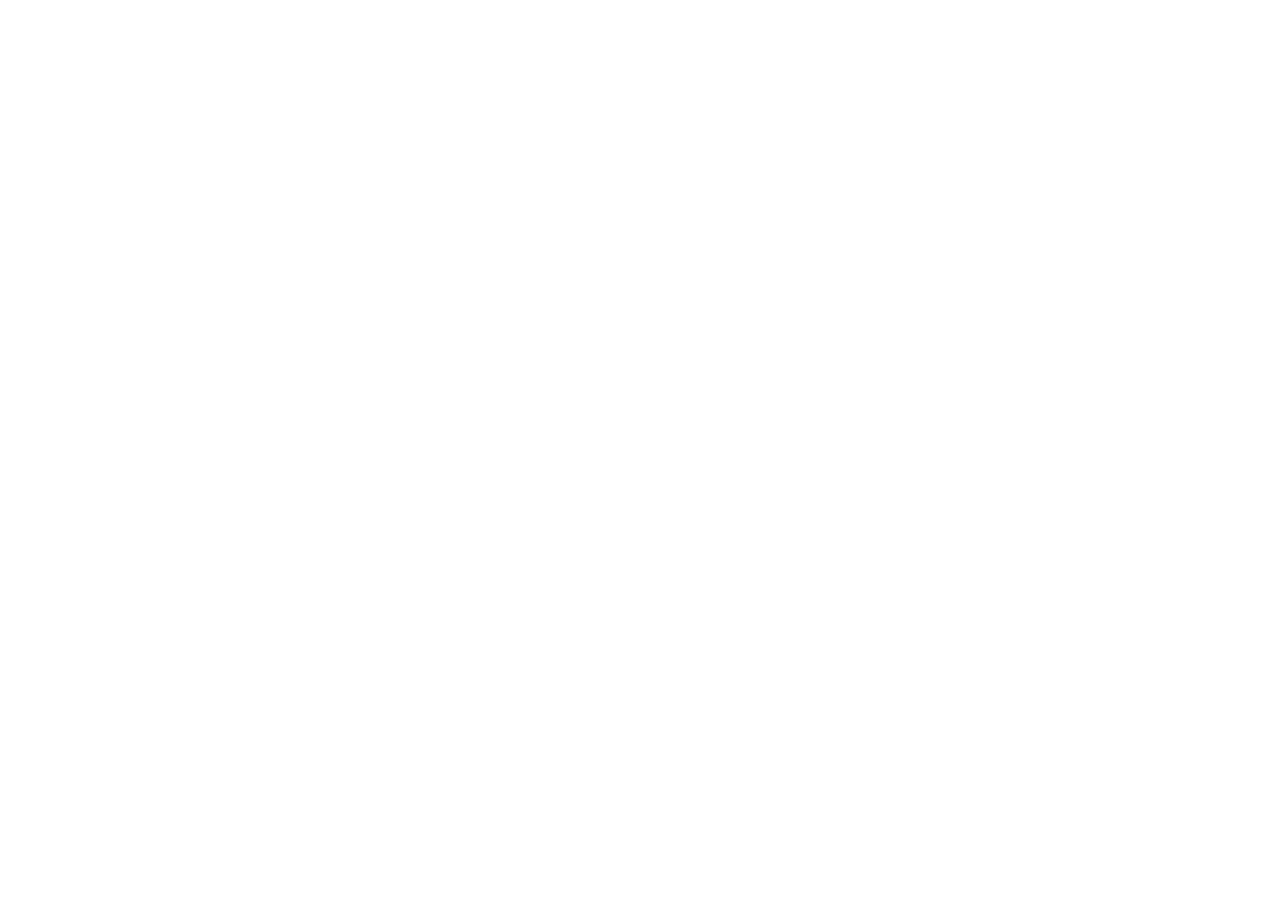
==== gallery.html @ e390cd88 "all changes made to backround and adding new pages" ====
<!DOCTYPE html>
<html>
<head>
  <meta charset="utf-8">
  <meta http-equiv="X-UA-Compatible" content="IE=edge">
  <title>Gallery</title>
  <meta name="viewport" content="width=device-width, initial-scale=1">
  <link href="css/bootstrap.css" rel="stylesheet" type="text/css">
  <link href="css/styles.css" rel="stylesheet" type="text/css">
  <script src="main.js"></script>
</head>
<body>
  
</body>
</html>
---- css/styles.css ----
/*blur background*/
  
  body,
  html {
    height: 100%;
    margin: 0;
    font-family: Arial, Helvetica, sans-serif;
  }

  * {
    box-sizing: border-box;
  }

  .bg-image { 
    /* Add the blur effect */
   
    /* Full height */
    height: 100%;

    /* Center and scale the image nicely */
    background-position: top;
    background-repeat: no-repeat;
    background-size: cover;
    filter: blur(3px);
    -webkit-filter: blur(3px);
     position: relative;
  }
     

  


  /* Position text in the middle of the page/image */
  .bg-text {
    background-color: rgb(0, 0, 0);
    /* Fallback color */
    background-color: rgba(0, 0, 0, 0.4);
    /* Black w/opacity/see-through */
    color: #f7df08;
    font-weight: bold;
    border: 3px solid #dbd4bb;
    position: absolute;
    top: 50%;
    left: 50%;
    transform: translate(-50%, -50%);
    z-index: 2;
    width: 80%;
    padding: 20px;
    text-align: center;
  }


                         /*fixed navbar*/



  #navbar {
    background-color: transparent;
    filter: blur(0px);
    -webkit-filter: blur(0px);

    /* Black background color */
    position: fixed;
    /* Make it stick/fixed */
    top: 0;
    /* Stay on top */
    width: 100%;
    /* Full width */
    transition: top 0.3s;
    /* Transition effect when sliding down (and up) */
  }

  /* Style the navbar links */
  #navbar a {
    float: right;
    display: block;
    color: #f7df08;
    text-align: center;
    padding: 10px;
    text-decoration: none;
    font-size: 18px;
    
  }

  #navbar a:hover {
    background-color: #ddd;
    color: black;
  }
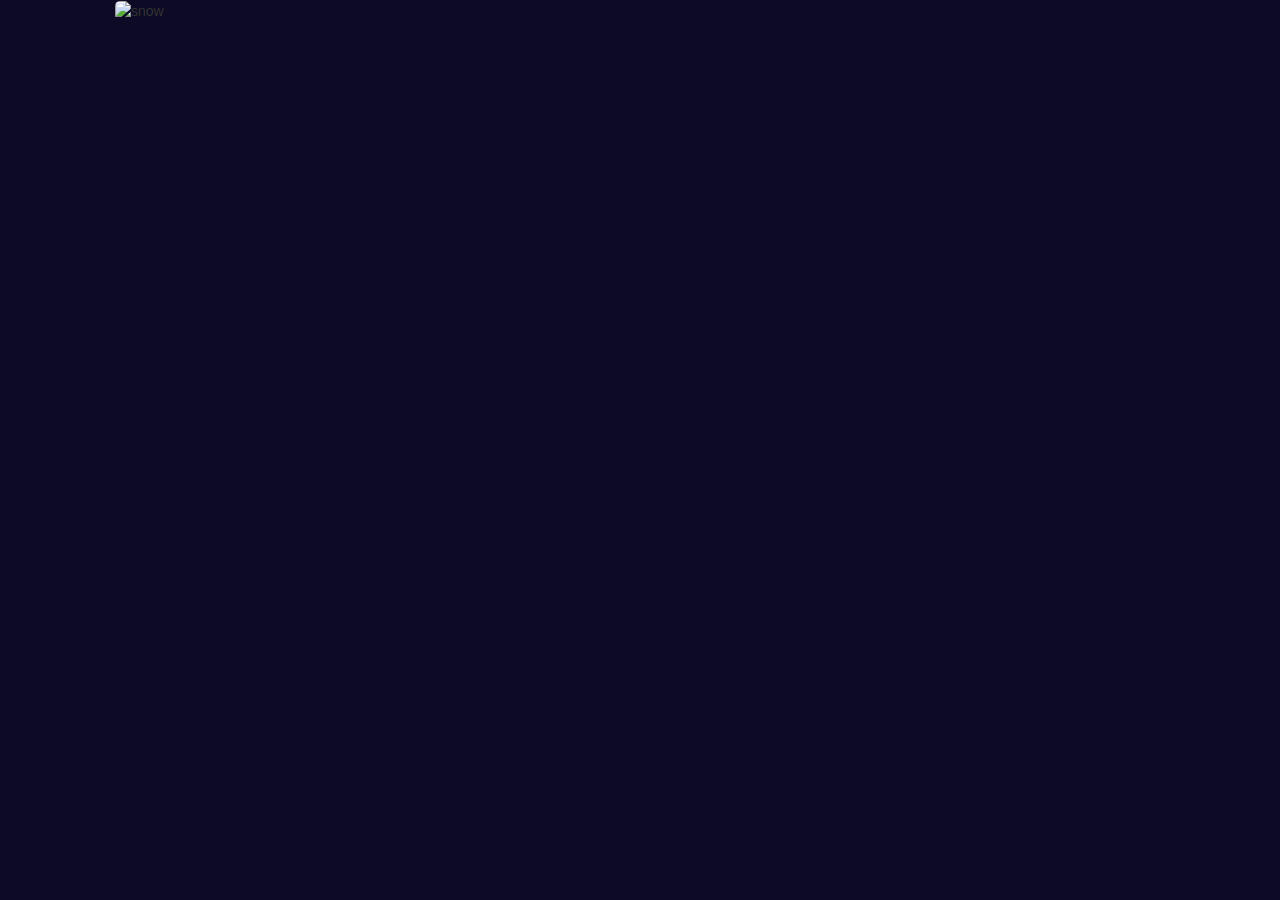
==== commit dfc8d64b: "addition of image 1 on modal" ====
--- a/gallery.html
+++ b/gallery.html
@@ -7,9 +7,49 @@
   <meta name="viewport" content="width=device-width, initial-scale=1">
   <link href="css/bootstrap.css" rel="stylesheet" type="text/css">
   <link href="css/styles.css" rel="stylesheet" type="text/css">
-  <script src="main.js"></script>
+  <script src="js/scripts.js"></script>
 </head>
-<body>
-  
+<body style="background-color:rgb(12, 10, 36)">
+  <div class="container">
+    <div class="row">
+      <div class="col-md-4">
+        <img id="myImg" src="images/chaps.jpg" alt="snow" style="width:100%;max-width:300px">
+
+        <!-- The Modal -->
+        <div id="myModal" class="modal">
+          <span class="close">&times;</span>
+          <img class="modal-content" id="img01">
+          <div id="caption"></div>
+        </div>
+        <script>
+          // Get the modal
+          var modal = document.getElementById('myModal');
+
+          // Get the image and insert it inside the modal - use its "alt" text as a caption
+          var img = document.getElementById('myImg');
+          var modalImg = document.getElementById("img01");
+          var captionText = document.getElementById("caption");
+          img.onclick = function () {
+            modal.style.display = "block";
+            modalImg.src = this.src;
+            captionText.innerHTML = this.alt;
+          }
+
+          // Get the <span> element that closes the modal
+          var span = document.getElementsByClassName("close")[0];
+
+          // When the user clicks on <span> (x), close the modal
+          span.onclick = function () {
+            modal.style.display = "none";
+          }
+        </script>
+
+      </div>
+
+
+
+
+    </div>
+  </div>
 </body>
 </html>--- a/css/styles.css
+++ b/css/styles.css
@@ -55,7 +55,7 @@
 
 
   #navbar {
-    background-color: transparent;
+    background-color: goldenrod;
     filter: blur(0px);
     -webkit-filter: blur(0px);
 
@@ -74,15 +74,128 @@
   #navbar a {
     float: right;
     display: block;
-    color: #f7df08;
+    color: #0a0909;
     text-align: center;
     padding: 10px;
     text-decoration: none;
-    font-size: 18px;
+    font-size: 15px;
     
   }
 
   #navbar a:hover {
     background-color: #ddd;
     color: black;
+  }
+
+
+
+/*images*/
+
+
+  #myImg {
+    border-radius: 5px;
+    cursor: pointer;
+    transition: 0.3s;
+  }
+
+  #myImg:hover {
+    opacity: 0.7;
+  }
+
+  /* The Modal (background) */
+  .modal {
+    display: none;
+    /* Hidden by default */
+    position: fixed;
+    /* Stay in place */
+    z-index: 1;
+    /* Sit on top */
+    padding-top: 100px;
+    /* Location of the box */
+    left: 0;
+    top: 0;
+    width: 100%;
+    /* Full width */
+    height: 100%;
+    /* Full height */
+    overflow: auto;
+    /* Enable scroll if needed */
+    background-color: rgb(0, 0, 0);
+    /* Fallback color */
+    background-color: rgba(0, 0, 0, 0.9);
+    /* Black w/ opacity */
+  }
+
+  /* Modal Content (image) */
+  .modal-content {
+    margin: auto;
+    display: block;
+    width: 80%;
+    max-width: 700px;
+  }
+
+  /* Caption of Modal Image */
+  #caption {
+    margin: auto;
+    display: block;
+    width: 80%;
+    max-width: 700px;
+    text-align: center;
+    color: #ccc;
+    padding: 10px 0;
+    height: 150px;
+  }
+
+  /* Add Animation */
+  .modal-content,
+  #caption {
+    -webkit-animation-name: zoom;
+    -webkit-animation-duration: 0.6s;
+    animation-name: zoom;
+    animation-duration: 0.6s;
+  }
+
+  @-webkit-keyframes zoom {
+    from {
+      -webkit-transform: scale(0)
+    }
+
+    to {
+      -webkit-transform: scale(1)
+    }
+  }
+
+  @keyframes zoom {
+    from {
+      transform: scale(0)
+    }
+
+    to {
+      transform: scale(1)
+    }
+  }
+
+  /* The Close Button */
+  .close {
+    position: absolute;
+    top: 15px;
+    right: 35px;
+    color: #f1f1f1;
+    font-size: 40px;
+    font-weight: bold;
+    transition: 0.3s;
+  }
+
+  .close:hover,
+  .close:focus {
+    color: #bbb;
+    text-decoration: none;
+    cursor: pointer;
+  }
+
+  /* 100% Image Width on Smaller Screens */
+  @media only screen and (max-width: 700px) {
+    .modal-content {
+      width: 100%;
+    }
   }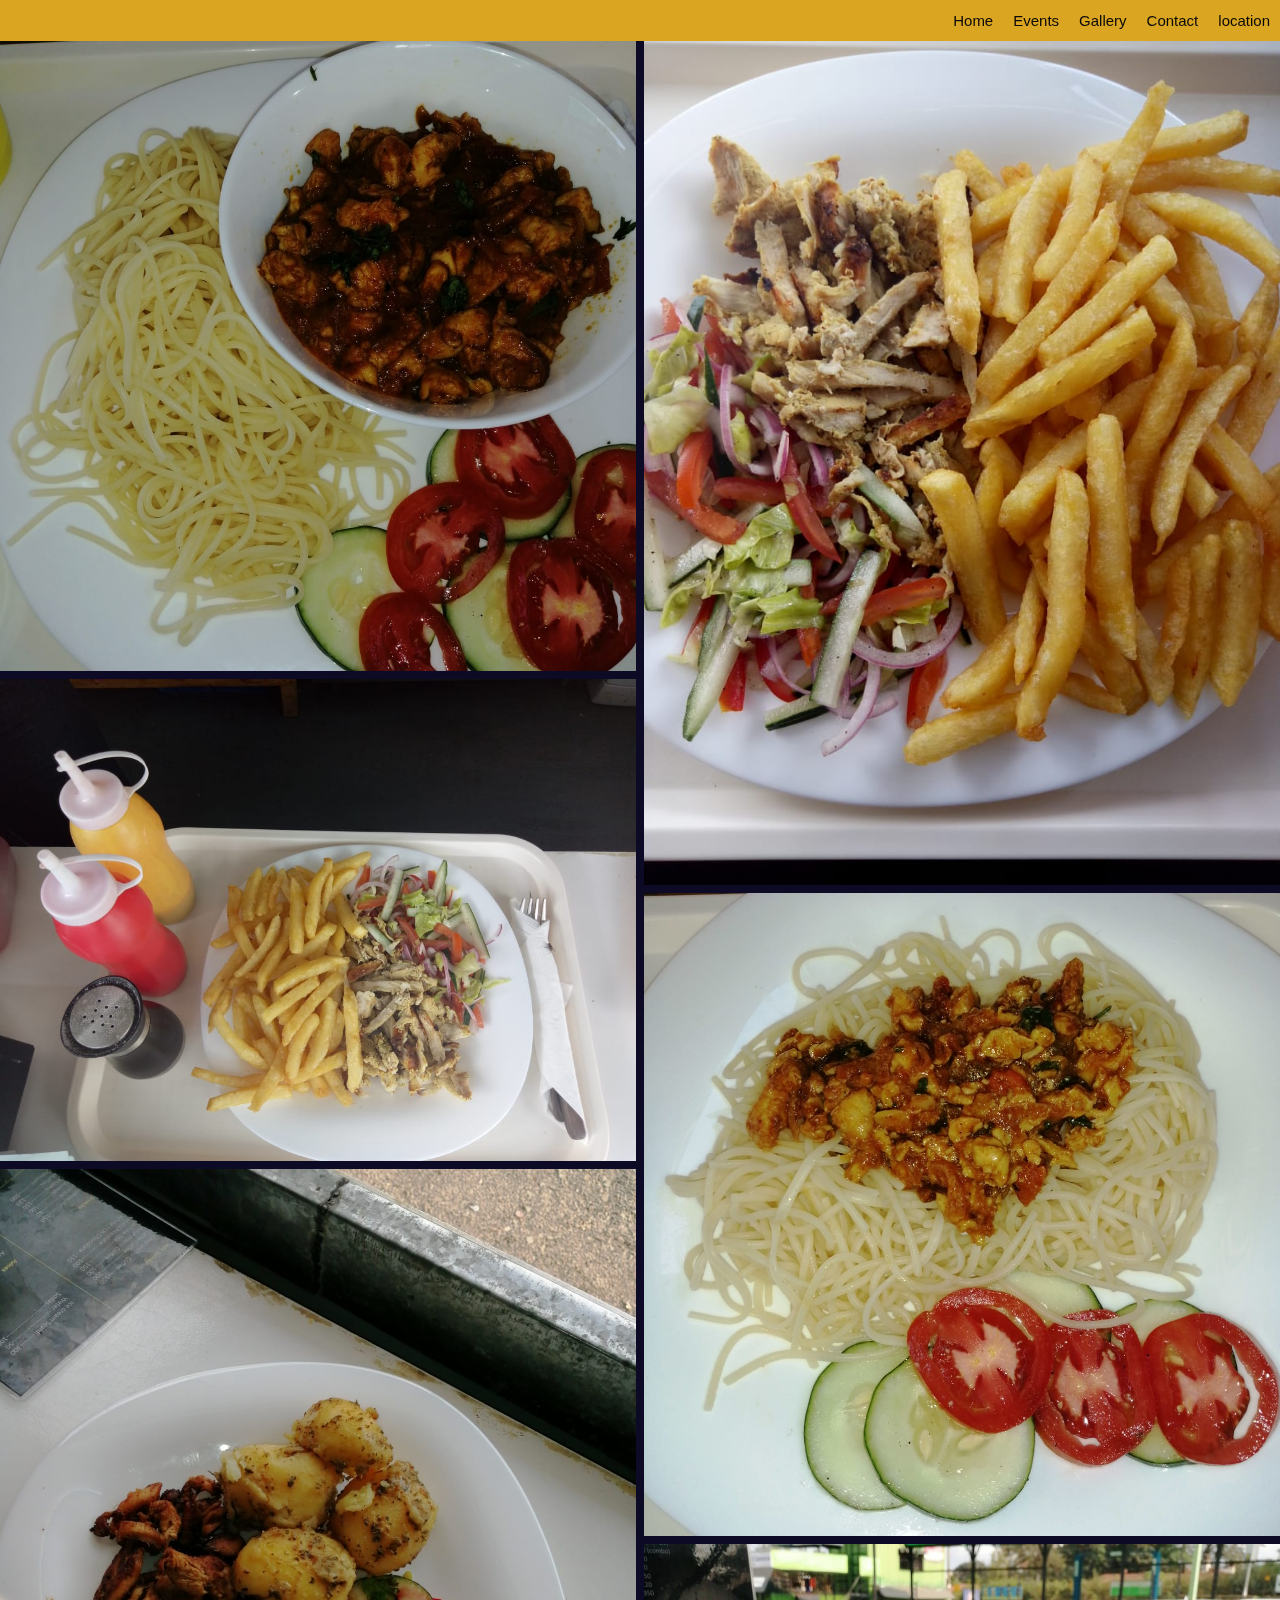
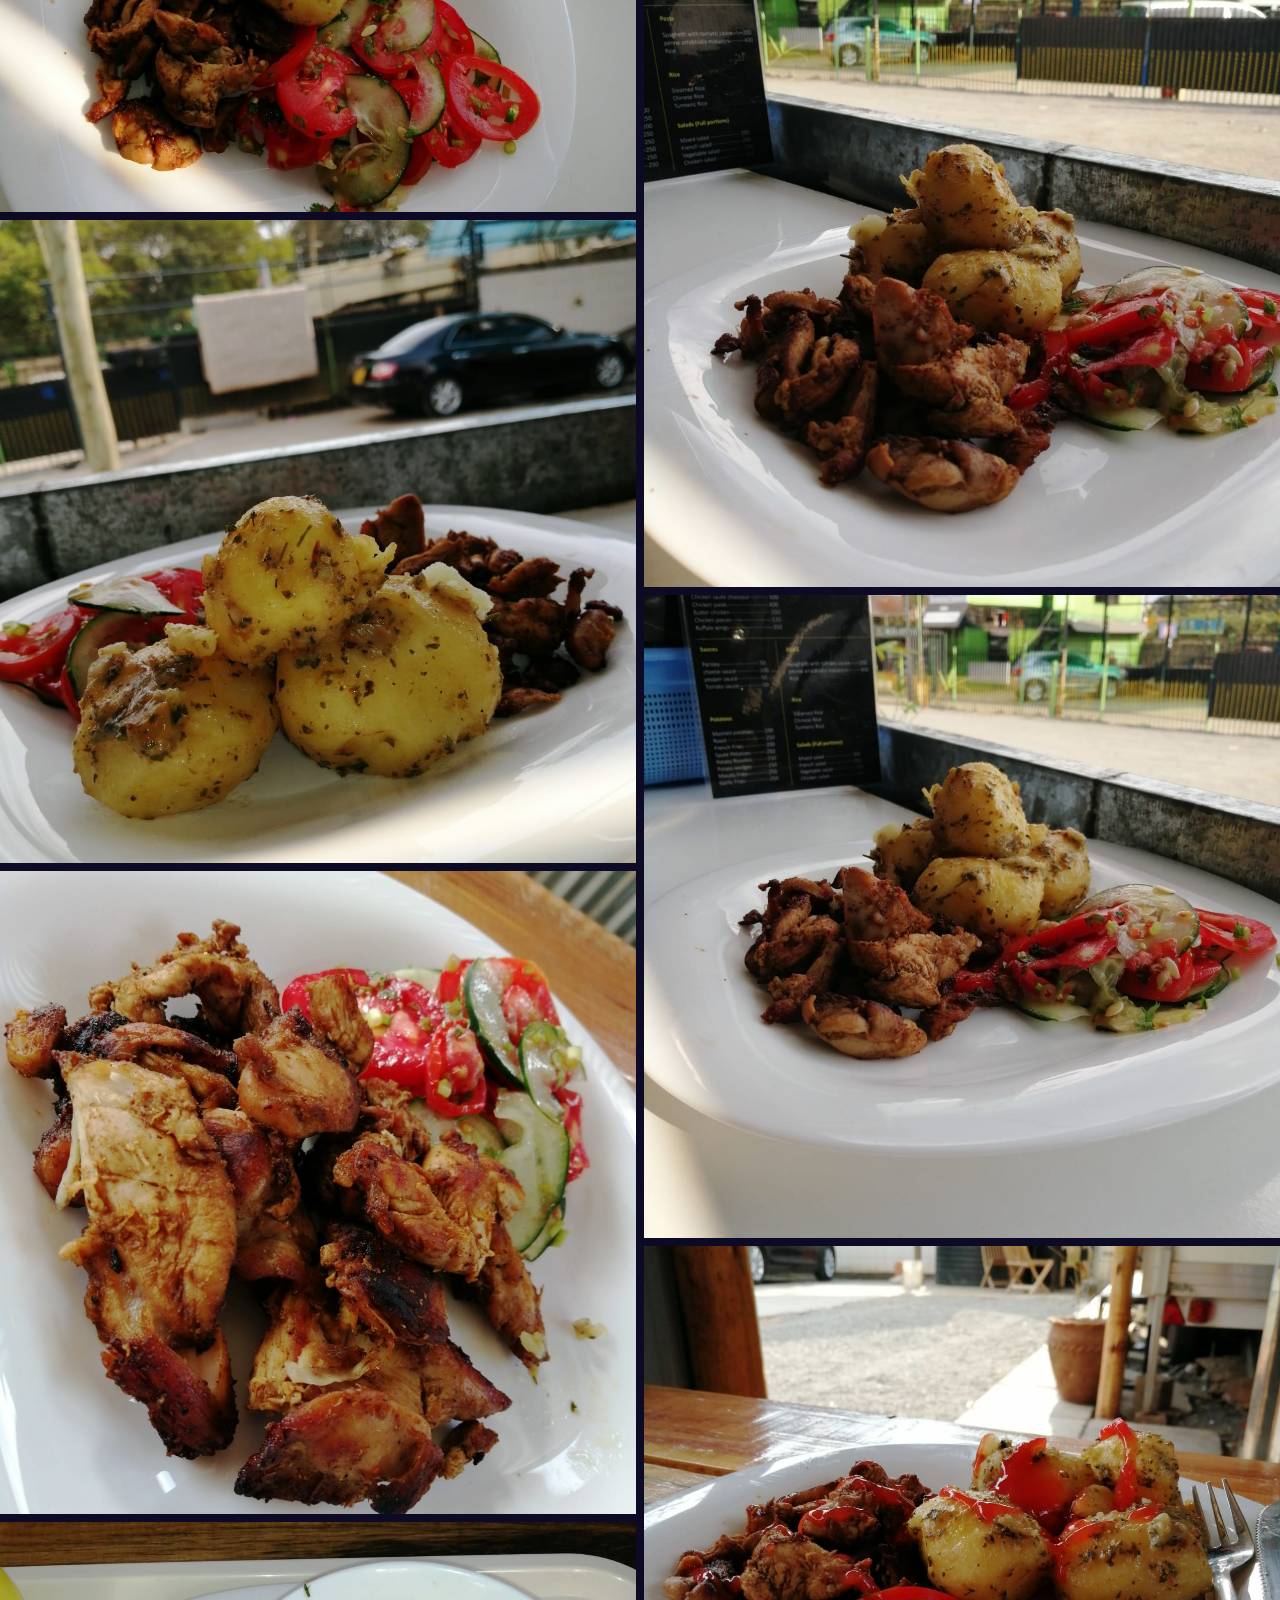
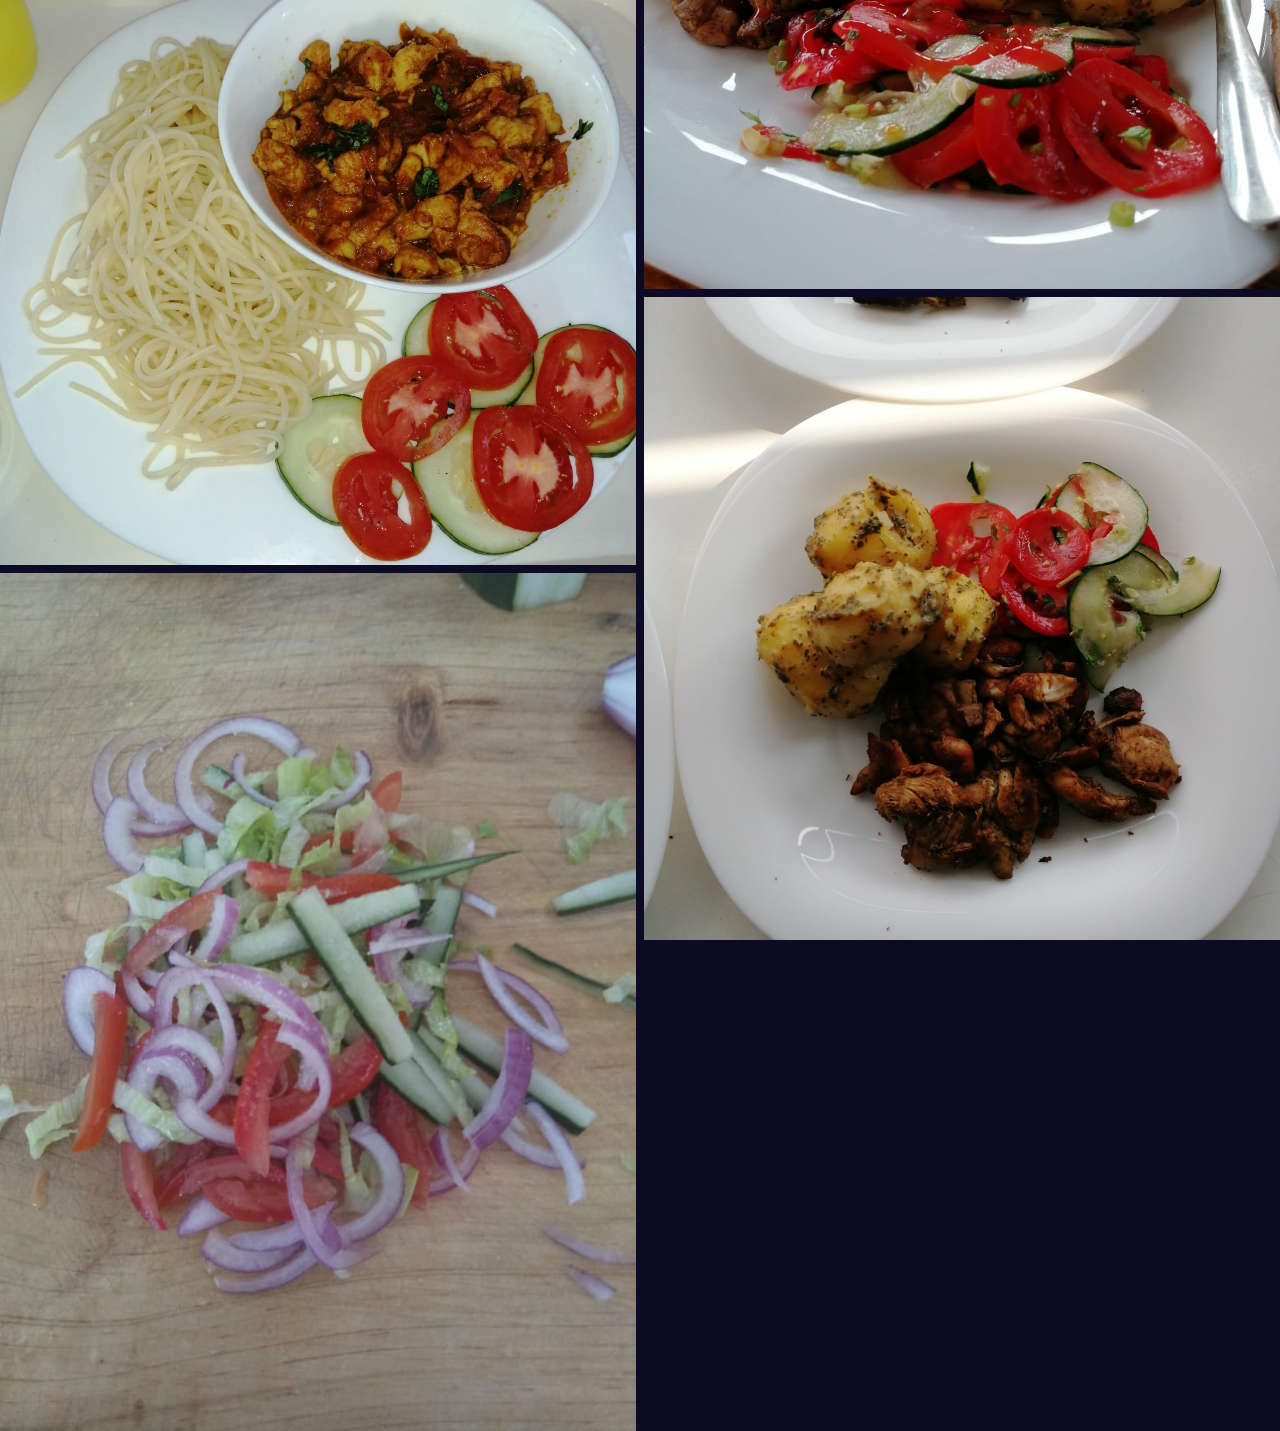
==== commit 4458cc61: "images gallery and slideshow" ====
--- a/gallery.html
+++ b/gallery.html
@@ -10,46 +10,48 @@
   <script src="js/scripts.js"></script>
 </head>
 <body style="background-color:rgb(12, 10, 36)">
-  <div class="container">
-    <div class="row">
-      <div class="col-md-4">
-        <img id="myImg" src="images/chaps.jpg" alt="snow" style="width:100%;max-width:300px">
+    <div id="navbar">
 
-        <!-- The Modal -->
-        <div id="myModal" class="modal">
-          <span class="close">&times;</span>
-          <img class="modal-content" id="img01">
-          <div id="caption"></div>
+      <a href="location">location</a>
+      <a href="contact.html">Contact</a>
+      <a href="gallery.html">Gallery</a>
+      <a href="events.html">Events</a>
+      <a href="index.html">Home</a>
+    </div>
+    <script>
+      // When the user scrolls down 20px from the top of the document, slide down the navbar
+      window.onscroll = function () {
+        scrollFunction()
+      };
+
+      function scrollFunction() {
+        if (document.body.scrollTop > 20 || document.documentElement.scrollTop > 20) {
+          document.getElementById("navbar").style.top = "0";
+        } else {
+          document.getElementById("navbar").style.top = "-50px";
+        }
+      }
+    </script>
+    <br> 
+        <div class="row">
+          <div class="column">
+            <img src="images/im5.jpg" style="width:100%">
+            <img src="images/img1.jpg" style="width:100%">
+            <img src="images/img10.jpg" style="width:100%">
+            <img src="images/img11.jpg" style="width:100%">
+            <img src="images/img12.jpg" style="width:100%">
+            <img src="images/img13.jpg" style="width:100%">
+            <img src="images/img2.jpg" style="width:100%">
+          </div>
+          <div class="column">
+            <img src="images/img3.jpg" style="width:100%">
+            <img src="images/img4.jpg" style="width:100%">
+            <img src="/images/img6.jpg" style="width:100%">
+            <img src="/images/img7.jpg" style="width:100%">
+            <img src="/images/img8.jpg" style="width:100%">
+            <img src="/images/img9.jpg" style="width:100%">
+          </div>
+          
         </div>
-        <script>
-          // Get the modal
-          var modal = document.getElementById('myModal');
-
-          // Get the image and insert it inside the modal - use its "alt" text as a caption
-          var img = document.getElementById('myImg');
-          var modalImg = document.getElementById("img01");
-          var captionText = document.getElementById("caption");
-          img.onclick = function () {
-            modal.style.display = "block";
-            modalImg.src = this.src;
-            captionText.innerHTML = this.alt;
-          }
-
-          // Get the <span> element that closes the modal
-          var span = document.getElementsByClassName("close")[0];
-
-          // When the user clicks on <span> (x), close the modal
-          span.onclick = function () {
-            modal.style.display = "none";
-          }
-        </script>
-
-      </div>
-
-
-
-
-    </div>
-  </div>
 </body>
 </html>--- a/css/styles.css
+++ b/css/styles.css
@@ -1,201 +1,267 @@
                     /*blur background*/
-  
-  body,
-  html {
-    height: 100%;
-    margin: 0;
-    font-family: Arial, Helvetica, sans-serif;
-  }
-
-  * {
-    box-sizing: border-box;
-  }
-
-  .bg-image { 
-    /* Add the blur effect */
-   
-    /* Full height */
-    height: 100%;
-
-    /* Center and scale the image nicely */
-    background-position: top;
-    background-repeat: no-repeat;
-    background-size: cover;
-    filter: blur(3px);
-    -webkit-filter: blur(3px);
-     position: relative;
-  }
-     
-
-  
-
-
-  /* Position text in the middle of the page/image */
-  .bg-text {
-    background-color: rgb(0, 0, 0);
-    /* Fallback color */
-    background-color: rgba(0, 0, 0, 0.4);
-    /* Black w/opacity/see-through */
-    color: #f7df08;
-    font-weight: bold;
-    border: 3px solid #dbd4bb;
-    position: absolute;
-    top: 50%;
-    left: 50%;
-    transform: translate(-50%, -50%);
-    z-index: 2;
-    width: 80%;
-    padding: 20px;
-    text-align: center;
-  }
-
-
-                         /*fixed navbar*/
-
-
-
-  #navbar {
-    background-color: goldenrod;
-    filter: blur(0px);
-    -webkit-filter: blur(0px);
-
-    /* Black background color */
-    position: fixed;
-    /* Make it stick/fixed */
-    top: 0;
-    /* Stay on top */
-    width: 100%;
-    /* Full width */
-    transition: top 0.3s;
-    /* Transition effect when sliding down (and up) */
-  }
-
-  /* Style the navbar links */
-  #navbar a {
-    float: right;
-    display: block;
-    color: #0a0909;
-    text-align: center;
-    padding: 10px;
-    text-decoration: none;
-    font-size: 15px;
-    
-  }
-
-  #navbar a:hover {
-    background-color: #ddd;
-    color: black;
-  }
-
-
-
-/*images*/
-
-
-  #myImg {
-    border-radius: 5px;
-    cursor: pointer;
-    transition: 0.3s;
-  }
-
-  #myImg:hover {
-    opacity: 0.7;
-  }
-
-  /* The Modal (background) */
-  .modal {
-    display: none;
-    /* Hidden by default */
-    position: fixed;
-    /* Stay in place */
-    z-index: 1;
-    /* Sit on top */
-    padding-top: 100px;
-    /* Location of the box */
-    left: 0;
-    top: 0;
-    width: 100%;
-    /* Full width */
-    height: 100%;
-    /* Full height */
-    overflow: auto;
-    /* Enable scroll if needed */
-    background-color: rgb(0, 0, 0);
-    /* Fallback color */
-    background-color: rgba(0, 0, 0, 0.9);
-    /* Black w/ opacity */
-  }
-
-  /* Modal Content (image) */
-  .modal-content {
-    margin: auto;
-    display: block;
-    width: 80%;
-    max-width: 700px;
-  }
-
-  /* Caption of Modal Image */
-  #caption {
-    margin: auto;
-    display: block;
-    width: 80%;
-    max-width: 700px;
-    text-align: center;
-    color: #ccc;
-    padding: 10px 0;
-    height: 150px;
-  }
-
-  /* Add Animation */
-  .modal-content,
-  #caption {
-    -webkit-animation-name: zoom;
-    -webkit-animation-duration: 0.6s;
-    animation-name: zoom;
-    animation-duration: 0.6s;
-  }
-
-  @-webkit-keyframes zoom {
-    from {
-      -webkit-transform: scale(0)
-    }
-
-    to {
-      -webkit-transform: scale(1)
-    }
-  }
-
-  @keyframes zoom {
-    from {
-      transform: scale(0)
-    }
-
-    to {
-      transform: scale(1)
-    }
-  }
-
-  /* The Close Button */
-  .close {
-    position: absolute;
-    top: 15px;
-    right: 35px;
-    color: #f1f1f1;
-    font-size: 40px;
-    font-weight: bold;
-    transition: 0.3s;
-  }
-
-  .close:hover,
-  .close:focus {
-    color: #bbb;
-    text-decoration: none;
-    cursor: pointer;
-  }
-
-  /* 100% Image Width on Smaller Screens */
-  @media only screen and (max-width: 700px) {
-    .modal-content {
-      width: 100%;
-    }
-  }+
+                    body,
+                    html {
+                      height: 100%;
+                      margin: 0;
+                      font-family: Arial, Helvetica, sans-serif;
+                    }
+
+                    * {
+                      box-sizing: border-box;
+                    }
+
+                    .bg-image {
+                      /* Add the blur effect */
+
+                      /* Full height */
+                      height: 100%;
+
+                      /* Center and scale the image nicely */
+                      background-position: top;
+                      background-repeat: no-repeat;
+                      background-size: cover;
+                      filter: blur(3px);
+                      -webkit-filter: blur(3px);
+                      position: relative;
+                    }
+
+
+
+
+
+                    /* Position text in the middle of the page/image */
+                    .bg-text {
+                      background-color: rgb(0, 0, 0);
+                      /* Fallback color */
+                      background-color: rgba(0, 0, 0, 0.4);
+                      /* Black w/opacity/see-through */
+                      color: #f7df08;
+                      font-weight: bold;
+                      border: 3px solid #dbd4bb;
+                      position: absolute;
+                      top: 50%;
+                      left: 50%;
+                      transform: translate(-50%, -50%);
+                      z-index: 2;
+                      width: 80%;
+                      padding: 20px;
+                      text-align: center;
+                    }
+
+
+                    /*fixed navbar*/
+
+
+
+                    #navbar {
+                      background-color: goldenrod;
+                      filter: blur(0px);
+                      -webkit-filter: blur(0px);
+
+                      /* Black background color */
+                      position: fixed;
+                      /* Make it stick/fixed */
+                      top: 0;
+                      /* Stay on top */
+                      width: 100%;
+                      /* Full width */
+                      transition: top 0.3s;
+                      /* Transition effect when sliding down (and up) */
+                    }
+
+                    /* Style the navbar links */
+                    #navbar a {
+                      float: right;
+                      display: block;
+                      color: #0a0909;
+                      text-align: center;
+                      padding: 10px;
+                      text-decoration: none;
+                      font-size: 15px;
+
+                    }
+
+                    #navbar a:hover {
+                      background-color: #ddd;
+                      color: black;
+                    }
+
+
+
+                    /*images*/
+
+
+                    #myImg {
+                      border-radius: 5px;
+                      cursor: pointer;
+                      transition: 0.3s;
+                    }
+
+                    #myImg:hover {
+                      opacity: 0.7;
+                    }
+
+                    /* The Modal (background) */
+                    .modal {
+                      display: none;
+                      /* Hidden by default */
+                      position: fixed;
+                      /* Stay in place */
+                      z-index: 1;
+                      /* Sit on top */
+                      padding-top: 100px;
+                      /* Location of the box */
+                      left: 0;
+                      top: 0;
+                      width: 100%;
+                      /* Full width */
+                      height: 100%;
+                      /* Full height */
+                      overflow: auto;
+                      /* Enable scroll if needed */
+                      background-color: rgb(0, 0, 0);
+                      /* Fallback color */
+                      background-color: rgba(0, 0, 0, 0.9);
+                      /* Black w/ opacity */
+                    }
+
+                    /* Modal Content (image) */
+                    .modal-content {
+                      margin: auto;
+                      display: block;
+                      width: 80%;
+                      max-width: 700px;
+                    }
+
+                    /* Caption of Modal Image */
+                    #caption {
+                      margin: auto;
+                      display: block;
+                      width: 80%;
+                      max-width: 700px;
+                      text-align: center;
+                      color: #ccc;
+                      padding: 10px 0;
+                      height: 150px;
+                    }
+
+                    /* Add Animation */
+                    .modal-content,
+                    #caption {
+                      -webkit-animation-name: zoom;
+                      -webkit-animation-duration: 0.6s;
+                      animation-name: zoom;
+                      animation-duration: 0.6s;
+                    }
+
+                    @-webkit-keyframes zoom {
+                      from {
+                        -webkit-transform: scale(0)
+                      }
+
+                      to {
+                        -webkit-transform: scale(1)
+                      }
+                    }
+
+                    @keyframes zoom {
+                      from {
+                        transform: scale(0)
+                      }
+
+                      to {
+                        transform: scale(1)
+                      }
+                    }
+
+                    /* The Close Button */
+                    .close {
+                      position: absolute;
+                      top: 15px;
+                      right: 35px;
+                      color: #f1f1f1;
+                      font-size: 40px;
+                      font-weight: bold;
+                      transition: 0.3s;
+                    }
+
+                    .close:hover,
+                    .close:focus {
+                      color: #bbb;
+                      text-decoration: none;
+                      cursor: pointer;
+                    }
+
+                    /* 100% Image Width on Smaller Screens */
+                    @media only screen and (max-width: 700px) {
+                      .modal-content {
+                        width: 100%;
+                      }
+                    }
+
+
+
+
+
+
+
+
+
+
+
+
+
+
+
+
+
+                    /*gallery .html*/
+
+
+                    .header {
+                      text-align: center;
+                      padding: 32px;
+                    }
+
+                    .row {
+                      display: -ms-flexbox;
+                      /* IE 10 */
+                      display: flex;
+                      -ms-flex-wrap: wrap;
+                      /* IE 10 */
+                      flex-wrap: wrap;
+                      padding: 0 4px;
+                    }
+
+                    /* Create two equal columns that sits next to each other */
+                    .column {
+                      -ms-flex: 50%;
+                      /* IE 10 */
+                      flex: 50%;
+                      padding: 0 4px;
+                    }
+
+                    .column img {
+                      margin-top: 8px;
+                      vertical-align: middle;
+                    }
+
+                    /* Style the buttons */
+                    .btn {
+                      border: none;
+                      outline: none;
+                      padding: 10px 16px;
+                      background-color: #f1f1f1;
+                      cursor: pointer;
+                      font-size: 18px;
+                    }
+
+                    .btn:hover {
+                      background-color: #ddd;
+                    }
+
+                    .btn.active {
+                      background-color: #666;
+                      color: white;
+                    }